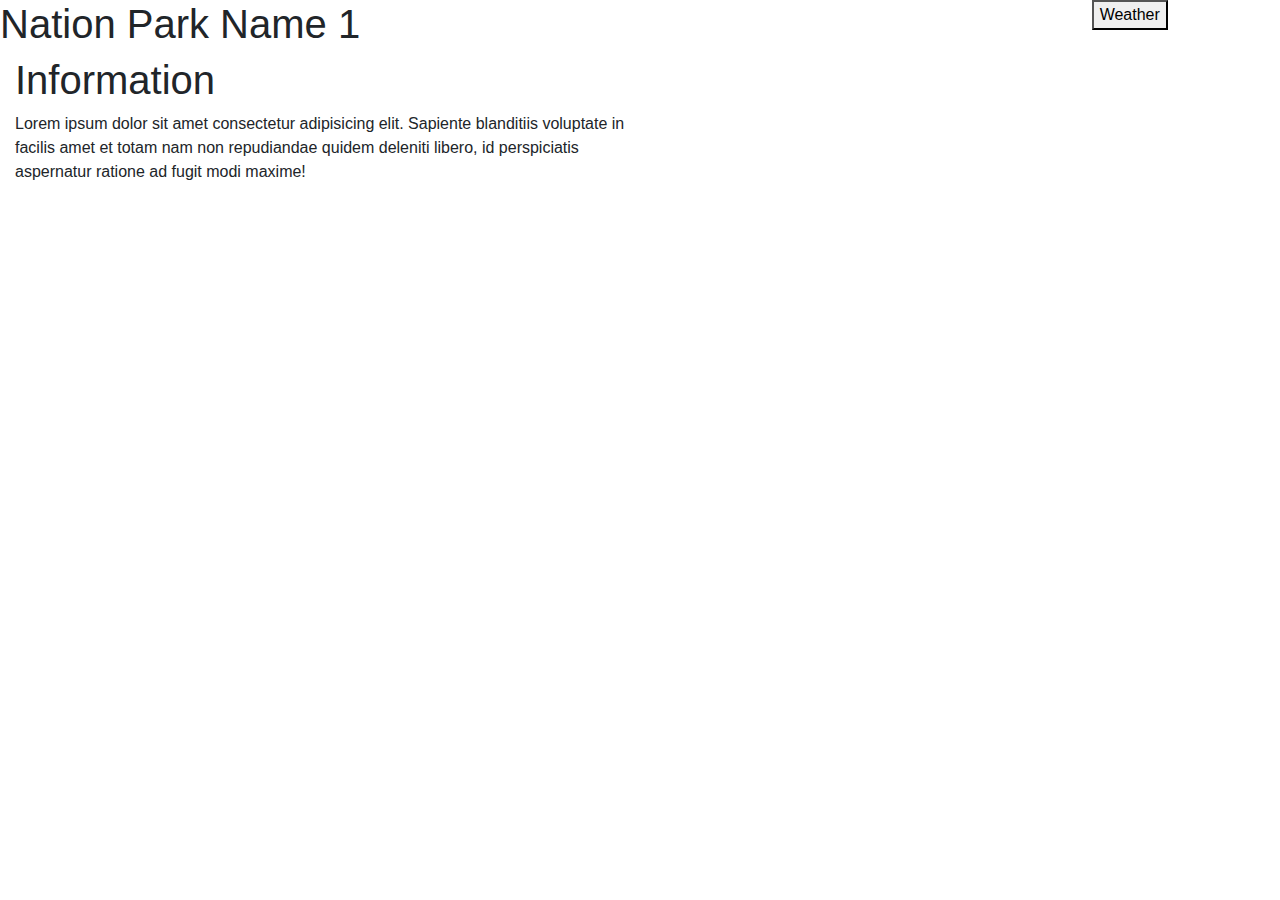
==== parks.html @ e5d55b8e "Merge pull request #11 from tmessall/main" ====
<!DOCTYPE html>
<html lang="en">
<head>
  <meta charset="utf-8">
  <title>National Park's </title>
  <link rel="stylesheet" href="https://stackpath.bootstrapcdn.com/bootstrap/4.5.2/css/bootstrap.min.css" integrity="sha384-JcKb8q3iqJ61gNV9KGb8thSsNjpSL0n8PARn9HuZOnIxN0hoP+VmmDGMN5t9UJ0Z" crossorigin="anonymous">
  
  <script src="https://code.jquery.com/jquery-3.5.0.js"></script>
</head>
<body>
 
    <header class="head">  
        <div class ="row">
            <div class="col-8">
                <h1 class="parkTitle"> Nation Park Name  1</h1>
                 <!-- <p>Contents 1</p> -->
            </div> 
            <div class="col-2">

            </div>
                 
            <div class="col-2">
                <button id="weather-page">Weather</button>
               
             </div>
        </div>
    </header> 
    
    <div class="container-fluid">
        <div class="row">
            <div class="col-6">
                <h1>Information</h1>
                <p class = "info"> Lorem ipsum dolor sit amet consectetur adipisicing elit. Sapiente blanditiis voluptate in facilis amet et totam nam non repudiandae quidem deleniti libero, id perspiciatis aspernatur ratione ad fugit modi maxime!</p>

            </div>
            <div class="col-6 parkImg">
                <p class="caption"></p>


            </div>

        </div>
    </div>


 




    <script src="assets/js/parks.js"></script>
<script>
$( "#head" ).css({ background: "#ccc", color: "blue" });
</script>
 
</body>
</html>
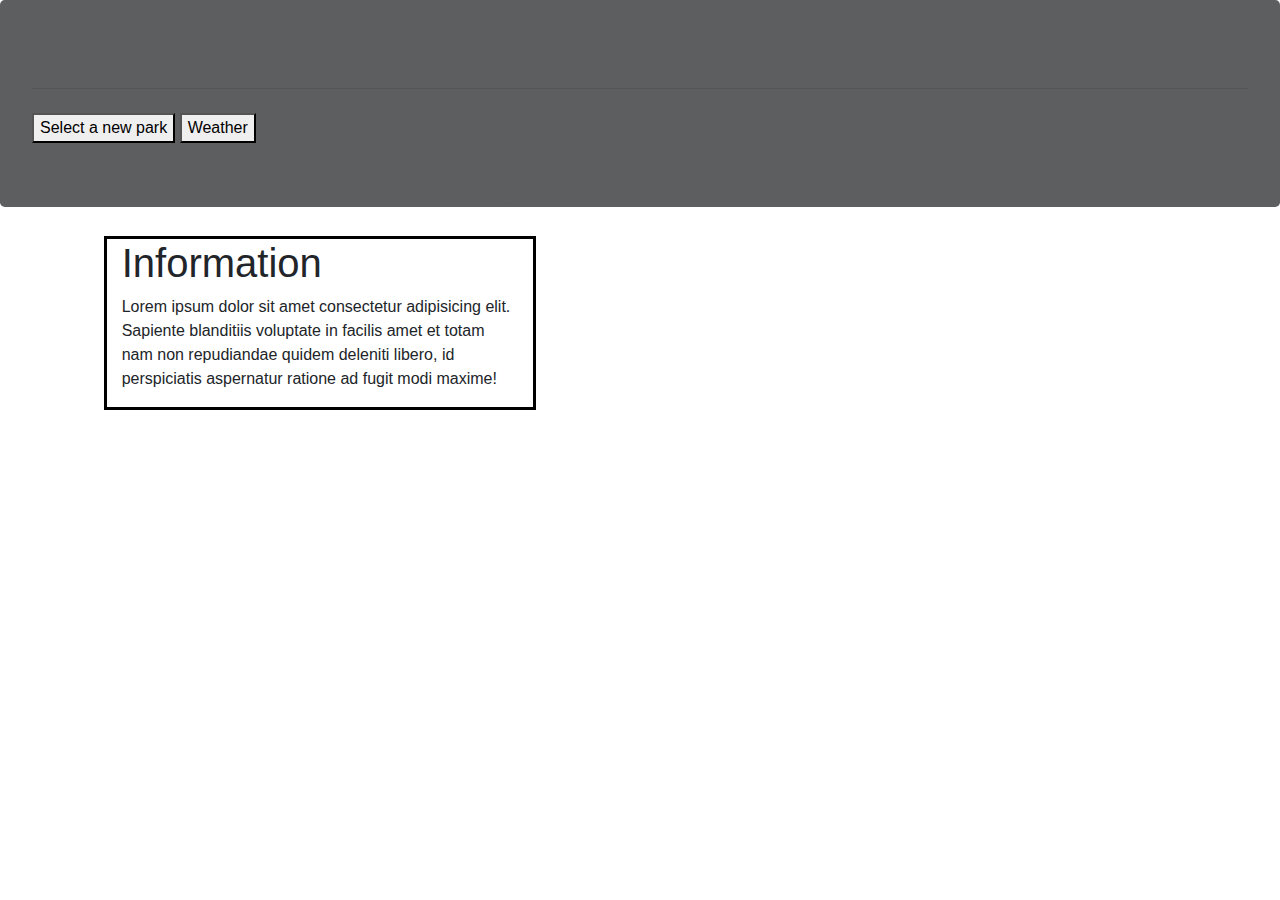
==== commit eeec33e2: "Added images to all Jumbo backgrounds" ====
--- a/parks.html
+++ b/parks.html
@@ -2,41 +2,36 @@
 <html lang="en">
 <head>
   <meta charset="utf-8">
-  <title>National Park's </title>
+  <title>National Parks</title>
   <link rel="stylesheet" href="https://stackpath.bootstrapcdn.com/bootstrap/4.5.2/css/bootstrap.min.css" integrity="sha384-JcKb8q3iqJ61gNV9KGb8thSsNjpSL0n8PARn9HuZOnIxN0hoP+VmmDGMN5t9UJ0Z" crossorigin="anonymous">
-  
+  <link rel="stylesheet" href="./assets/styles/parks.css">
+  <link rel="stylesheet" href="assets/styles/style.css">
   <script src="https://code.jquery.com/jquery-3.5.0.js"></script>
 </head>
 <body>
- 
-    <header class="head">  
-        <div class ="row">
-            <div class="col-8">
-                <h1 class="parkTitle"> Nation Park Name  1</h1>
-                 <!-- <p>Contents 1</p> -->
-            </div> 
-            <div class="col-2">
+    <div class="jumbotron bg-cover text-white" style="background-image: linear-gradient(to bottom, rgba(0,0,0,0.6) 0%,rgba(0,0,0,0.6) 100%), url(https://images.unsplash.com/photo-1444136755757-b24e7e5c4cd5?ixlib=rb-1.2.1&ixid=eyJhcHBfaWQiOjEyMDd9&auto=format&fit=crop&w=500&q=60)">
+        <h1 class="display-4 park-title"></h1>
+        <p class="lead"></p>
+        <hr class="my-4">
+        <div class=“demo”>
+              <button id="park-page">Select a new park</button>
+              <button id="weather-page">Weather</button>
+        </div>
+      </div>
+    </div>
 
-            </div>
-                 
-            <div class="col-2">
-                <button id="weather-page">Weather</button>
-               
-             </div>
-        </div>
-    </header> 
     
     <div class="container-fluid">
         <div class="row">
-            <div class="col-6">
+            <!-- A filler for spacing -->
+            <div class="col-1"></div>
+            <div class="col-4 park-info">
                 <h1>Information</h1>
                 <p class = "info"> Lorem ipsum dolor sit amet consectetur adipisicing elit. Sapiente blanditiis voluptate in facilis amet et totam nam non repudiandae quidem deleniti libero, id perspiciatis aspernatur ratione ad fugit modi maxime!</p>
-
             </div>
-            <div class="col-6 parkImg">
+            <div class="col-1"></div>
+            <div class="col-5 park-img">
                 <p class="caption"></p>
-
-
             </div>
 
         </div>
@@ -48,7 +43,7 @@
 
 
 
-    <script src="assets/js/parks.js"></script>
+<script src="assets/js/parks.js"></script>
 <script>
 $( "#head" ).css({ background: "#ccc", color: "blue" });
 </script>
--- a/assets/styles/parks.css
+++ b/assets/styles/parks.css
@@ -0,0 +1,20 @@
+.title-area {
+    text-align: center;
+}
+
+.button-area {
+    text-align: right;
+}
+
+.park-img {
+    margin-top: -20px;
+}
+
+.park-info {
+    outline: solid 3px black;
+    height: 100%;
+}
+
+.caption {
+    text-align: center;
+}--- a/assets/styles/style.css
+++ b/assets/styles/style.css
@@ -0,0 +1,25 @@
+<<<<<<< HEAD
+.jumbotron {
+ background-image: url("../img/projectJumbotron.jpg");
+  background-size: cover;
+  background-repeat: no-repeat;
+=======
+.img{
+    height: 300px;
+    width: 315px;
+    object-fit: cover;
+    align-content: center;
+    padding: 5%;
+    
+    
+
+}
+
+
+.col-3{
+    height: 300px;
+    width: 100px;
+    border: 1px solid black;
+
+>>>>>>> main
+}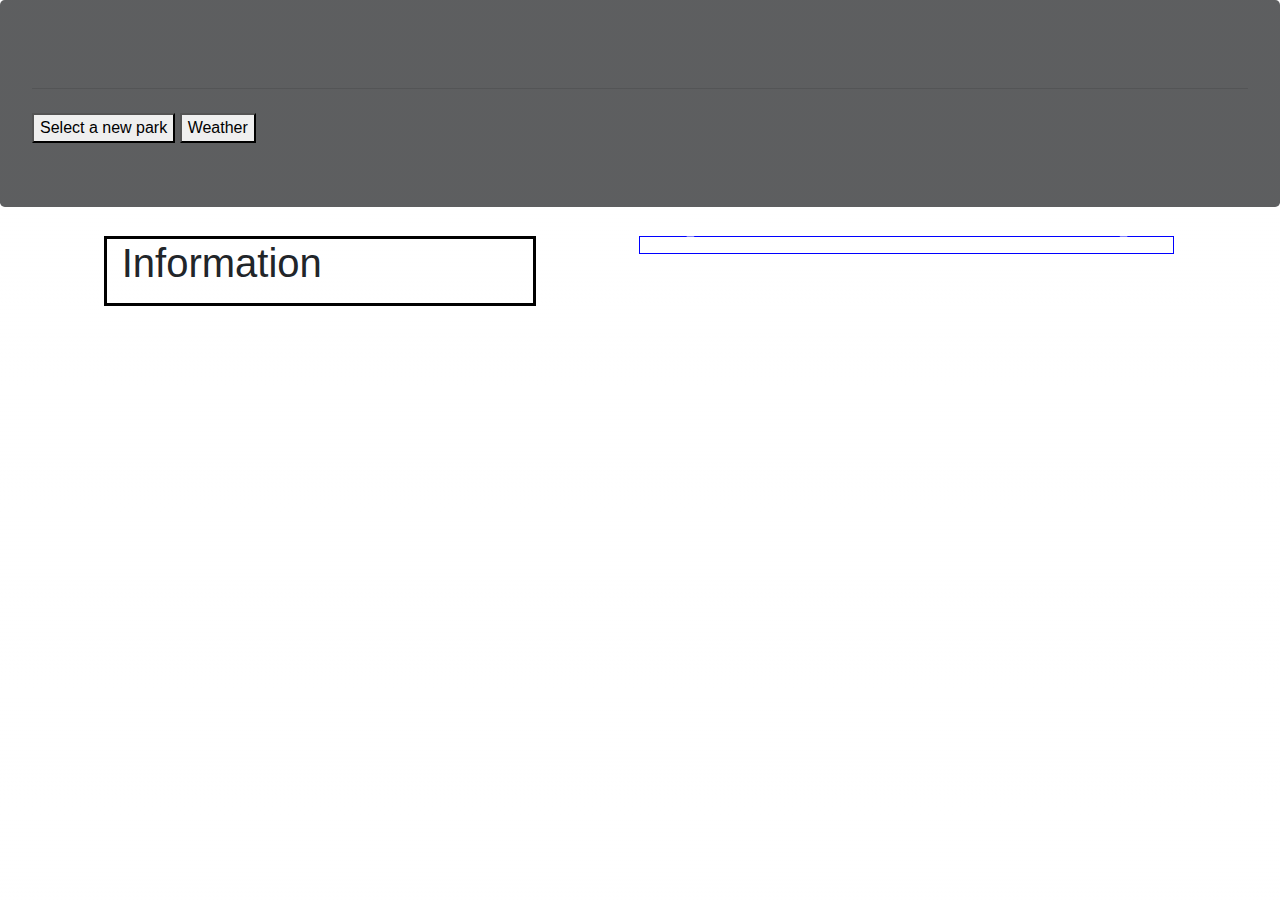
==== commit a5ff1d6e: "Tweaked slideshow" ====
--- a/parks.html
+++ b/parks.html
@@ -8,7 +8,7 @@
   <link rel="stylesheet" href="assets/styles/style.css">
   <script src="https://code.jquery.com/jquery-3.5.0.js"></script>
 </head>
-<body>
+<body class="mainDiv bg-cover" style="background-image: linear-gradient(to bottom, rgba(255,255,255,0.6) 0%,rgba(255,255,255,0.9) 100%), url(https://images.unsplash.com/photo-1444136755757-b24e7e5c4cd5?ixlib=rb-1.2.1&ixid=eyJhcHBfaWQiOjEyMDd9&auto=format&fit=crop&w=500&q=60)">
     <div class="jumbotron bg-cover text-white" style="background-image: linear-gradient(to bottom, rgba(0,0,0,0.6) 0%,rgba(0,0,0,0.6) 100%), url(https://images.unsplash.com/photo-1444136755757-b24e7e5c4cd5?ixlib=rb-1.2.1&ixid=eyJhcHBfaWQiOjEyMDd9&auto=format&fit=crop&w=500&q=60)">
         <h1 class="display-4 park-title"></h1>
         <p class="lead"></p>
@@ -27,10 +27,21 @@
             <div class="col-1"></div>
             <div class="col-4 park-info">
                 <h1>Information</h1>
-                <p class = "info"> Lorem ipsum dolor sit amet consectetur adipisicing elit. Sapiente blanditiis voluptate in facilis amet et totam nam non repudiandae quidem deleniti libero, id perspiciatis aspernatur ratione ad fugit modi maxime!</p>
+                <p class = "info"></p>
             </div>
             <div class="col-1"></div>
             <div class="col-5 park-img">
+                <div id="parkImages" class="carousel slide carousel-fade">
+                    <div class="carousel-inner"></div>
+                    <a class="carousel-control-prev" href="#parkImages" role="button" data-slide="prev">
+                        <span class="carousel-control-prev-icon" aria-hidden="true"></span>
+                        <span class="sr-only">Previous</span>
+                      </a>
+                    <a class="carousel-control-next" href="#parkImages" role="button" data-slide="next">
+                        <span class="carousel-control-next-icon" aria-hidden="true"></span>
+                        <span class="sr-only">Next</span>
+                    </a>
+                </div>
                 <p class="caption"></p>
             </div>
 
@@ -44,6 +55,8 @@
 
 
 <script src="assets/js/parks.js"></script>
+<script src="https://cdnjs.cloudflare.com/ajax/libs/popper.js/1.12.9/umd/popper.min.js" integrity="sha384-ApNbgh9B+Y1QKtv3Rn7W3mgPxhU9K/ScQsAP7hUibX39j7fakFPskvXusvfa0b4Q" crossorigin="anonymous"></script>
+<script src="https://maxcdn.bootstrapcdn.com/bootstrap/4.0.0/js/bootstrap.min.js" integrity="sha384-JZR6Spejh4U02d8jOt6vLEHfe/JQGiRRSQQxSfFWpi1MquVdAyjUar5+76PVCmYl" crossorigin="anonymous"></script>
 <script>
 $( "#head" ).css({ background: "#ccc", color: "blue" });
 </script>
--- a/assets/styles/parks.css
+++ b/assets/styles/parks.css
@@ -7,7 +7,9 @@
 }
 
 .park-img {
-    margin-top: -20px;
+    margin-top: -2px;
+    height: 100%;
+    outline: solid 1px blue;
 }
 
 .park-info {
--- a/assets/styles/style.css
+++ b/assets/styles/style.css
@@ -1,9 +1,8 @@
-<<<<<<< HEAD
 .jumbotron {
- background-image: url("../img/projectJumbotron.jpg");
+  background-image: url("assets/images/projectJumbotron.jpg");
   background-size: cover;
   background-repeat: no-repeat;
-=======
+}
 .img{
     height: 300px;
     width: 315px;
@@ -21,5 +20,5 @@
     width: 100px;
     border: 1px solid black;
 
->>>>>>> main
-}+}
+
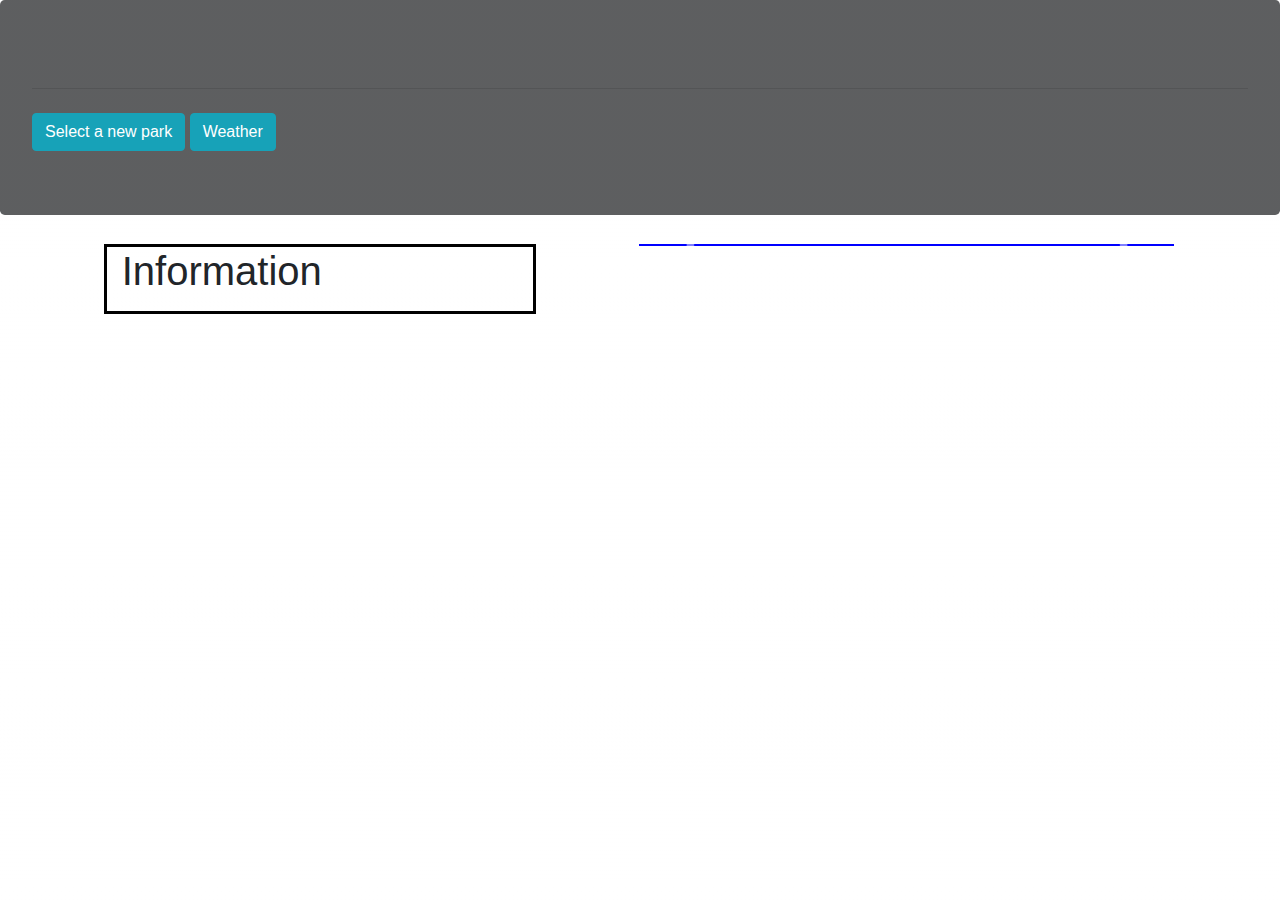
==== commit 458126ef: "Merge pull request #32 from tmessall/travisBranch" ====
--- a/parks.html
+++ b/parks.html
@@ -14,8 +14,8 @@
         <p class="lead"></p>
         <hr class="my-4">
         <div class=“demo”>
-              <button id="park-page">Select a new park</button>
-              <button id="weather-page">Weather</button>
+              <button id="park-page" class="btn btn-info">Select a new park</button>
+              <button id="weather-page" class="btn btn-info">Weather</button>
         </div>
       </div>
     </div>
@@ -42,7 +42,6 @@
                         <span class="sr-only">Next</span>
                     </a>
                 </div>
-                <p class="caption"></p>
             </div>
 
         </div>
